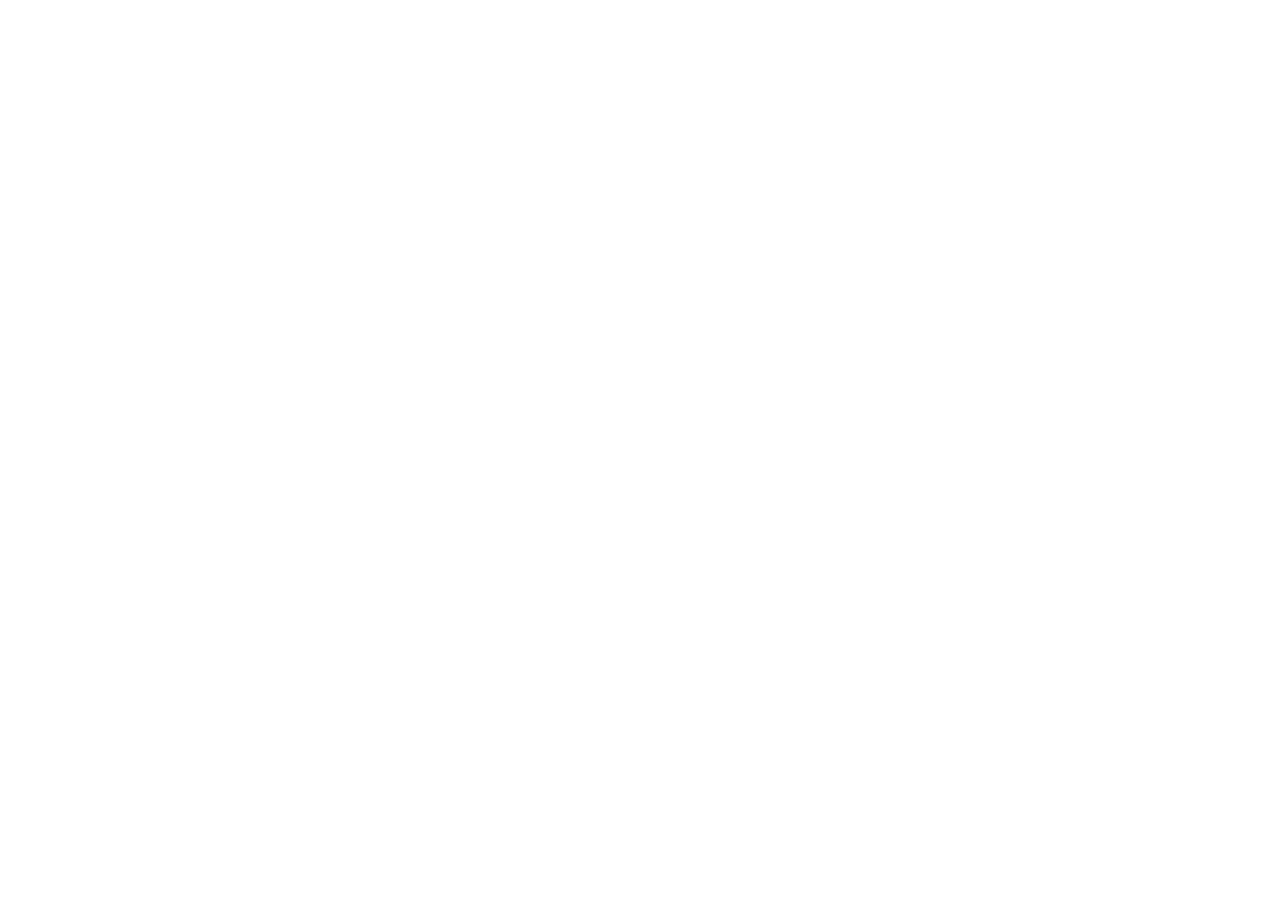
==== Index.html @ dea8016b "Add files via upload" ====
<!DOCTYPE html>
<html lang="en">
<head>
<meta charset="UTF-8">
<meta name="viewport" content="width=device-width, initial-scale=1.0">
<title>YardVibes Multi-Shop Cookshop</title>
<!-- Tailwind CSS CDN -->
<script src="https://cdn.tailwindcss.com"></script>
<!-- React & ReactDOM -->
<script src="https://unpkg.com/react@18/umd/react.production.min.js"></script>
<script src="https://unpkg.com/react-dom@18/umd/react-dom.production.min.js"></script>
<!-- Babel for JSX -->
<script src="https://unpkg.com/@babel/standalone/babel.min.js"></script>
<style>
@import url('https://fonts.googleapis.com/css2?family=Plus+Jakarta+Sans:wght@400;500;600;700;800&display=swap');
body { font-family: 'Plus Jakarta Sans', sans-serif; }
</style>
</head>
<body class="bg-slate-950 text-slate-100 min-h-screen">
<div id="root"></div>

<script type="text/babel">
const { useState, useEffect } = React;

const INITIAL_SHOPS = {
shop1: {
id: 'shop1',
name: "Mama's Yard Cookshop",
tagline: "Authentic Jamaican Flame & Pot",
whatsapp: "8765550192",
address: "Main Street, Montego Bay",
pin: "1234",
crossPromoName: "Auntie's Ital Corner",
crossPromoId: "shop2",
isOpen: true,
autoCloseEnabled: true,
closeHour: 21,
deliveryEnabled: true,
eventMode: false,
eventTitle: "Weekend Fish Fry & Soup Special!",
eventBanner: "Live Red Peas Soup & Fried Snapper available today!",
deliveryFee: 300,
supabaseUrl: "",
supabaseKey: "",
theme: {
primaryBg: "bg-emerald-950",
primaryBorder: "border-emerald-800/60",
accentText: "text-emerald-400",
accentBg: "bg-emerald-600 hover:bg-emerald-500",
badgeBg: "bg-emerald-900/40 text-emerald-200 border-emerald-700/40"
},
menu: [
{ id: 1, name: "Brown Stew Chicken", price: 900, category: "Mains", soldOut: false, desc: "Tender chicken simmered in rich gravy with carrots & butter beans." },
{ id: 2, name: "Curry Goat", price: 1200, category: "Mains", soldOut: false, desc: "Slow-cooked tender goat meat packed with authentic curry spices." },
{ id: 3, name: "Fried Dumpling & Ackee & Saltfish", price: 1000, category: "Breakfast / Staples", soldOut: false, desc: "National dish served with hot golden fried dumplings." },
{ id: 4, name: "Rice & Peas", price: 350, category: "Sides", soldOut: false, desc: "Gungo peas and coconut milk seasoned to perfection." },
{ id: 5, name: "Soup of the Day (Red Peas)", price: 500, category: "Soups", soldOut: false, desc: "Loaded with beef, spinners, yam, and red peas." },
{ id: 6, name: "Ice-Cold Carrot Juice", price: 250, category: "Drinks", soldOut: false, desc: "Blended fresh with condensed milk, spices, and vanilla." }
 ]
},
shop2: {
id: 'shop2',
name: "Auntie's Ital Corner",
tagline: "Pure Natural Livity & Plant-Based Meals",
whatsapp: "8765550999",
address: "Market Square, Montego Bay",
pin: "5678",
crossPromoName: "Mama's Yard Cookshop",
crossPromoId: "shop1",
isOpen: true,
autoCloseEnabled: true,
closeHour: 20,
deliveryEnabled: true,
eventMode: false,
eventTitle: "Ital Stew Special",
eventBanner: "Fresh coconut run-down with breadfruit and callaloo.",
deliveryFee: 250,
supabaseUrl: "",
supabaseKey: "",
theme: {
primaryBg: "bg-amber-950",
primaryBorder: "border-amber-800/60",
accentText: "text-amber-400",
accentBg: "bg-amber-600 hover:bg-amber-500",
badgeBg: "bg-amber-900/40 text-amber-200 border-amber-700/40"
},
menu: [
{ id: 201, name: "Ital Coconut Stew", price: 800, category: "Mains", soldOut: false, desc: "Fresh vegetables simmered in pure coconut cream." },
{ id: 202, name: "Roasted Breadfruit & Callaloo", price: 700, category: "Mains", soldOut: false, desc: "Flame-roasted breadfruit loaded with steamed seasoned callaloo." },
{ id: 203, name: "Natural Soursop Juice", price: 300, category: "Drinks", soldOut: false, desc: "Freshly squeezed natural soursop with touch of cane and lime." }
 ]
}
};

const MASTER_PIN = "9999";

function App() {
const [currentShopId, setCurrentShopId] = useState('shop1');
const [shops, setShops] = useState(() => {
const saved = localStorage.getItem('yardvibes_shops_v8');
return saved ? JSON.parse(saved) : INITIAL_SHOPS;
});
const [cart, setCart] = useState([]);
const [fulfillment, setFulfillment] = useState('pickup');
const [deliveryAddress, setDeliveryAddress] = useState('');
const [paymentMethod, setPaymentMethod] = useState('Cash');
const [bankRef, setBankRef] = useState('');
const [orders, setOrders] = useState(() => {
const saved = localStorage.getItem('yardvibes_orders_v8');
return saved ? JSON.parse(saved) : [];
});
const [suggestions, setSuggestions] = useState(() => {
const saved = localStorage.getItem('yardvibes_suggestions_v8');
return saved ? JSON.parse(saved) : [
{ id: 1, text: "Oxtail with Broad Beans", votes: 14 },
{ id: 2, text: "Curry Mutton Weekend Special", votes: 9 }
 ];
});
const [newSuggestion, setNewSuggestion] = useState('');

const [activeTab, setActiveTab] = useState('menu');
const [isAdminOpen, setIsAdminOpen] = useState(false);
const [adminRole, setAdminRole] = useState(null);
const [enteredPin, setEnteredPin] = useState('');
const [authError, setAuthError] = useState('');

const [customizingItem, setCustomizingItem] = useState(null);
const [spiceLevel, setSpiceLevel] = useState('Normal Pepper');
const [gravyOption, setGravyOption] = useState('Normal Gravy');
const [itemNote, setItemNote] = useState('');
const [editingDish, setEditingDish] = useState(null);

const activeShop = shops[currentShopId] || shops['shop1'];
const t = activeShop.theme;

useEffect(() => {
localStorage.setItem('yardvibes_shops_v8', JSON.stringify(shops));
}, [shops]);

useEffect(() => {
localStorage.setItem('yardvibes_orders_v8', JSON.stringify(orders));
}, [orders]);

useEffect(() => {
localStorage.setItem('yardvibes_suggestions_v8', JSON.stringify(suggestions));
}, [suggestions]);

useEffect(() => {
const checkAutoClose = () => {
const now = new Date();
const currentHour = now.getHours();
setShops(prev => {
const updated = { ...prev };
Object.keys(updated).forEach(id => {
if (updated[id].autoCloseEnabled && currentHour >= updated[id].closeHour) {
updated[id].isOpen = false;
}
});
return updated;
});
};
checkAutoClose();
const interval = setInterval(checkAutoClose, 60000);
return () => clearInterval(interval);
}, []);

const playChime = () => {
try {
const ctx = new (window.AudioContext || window.webkitAudioContext)();
const osc = ctx.createOscillator();
const gain = ctx.createGain();
osc.type = 'sine';
osc.frequency.setValueAtTime(587.33, ctx.currentTime);
osc.frequency.exponentialRampToValueAtTime(880, ctx.currentTime + 0.2);
gain.gain.setValueAtTime(0.3, ctx.currentTime);
gain.gain.exponentialRampToValueAtTime(0.01, ctx.currentTime + 0.5);
osc.connect(gain);
gain.connect(ctx.destination);
osc.start();
osc.stop(ctx.currentTime + 0.5);
} catch(e) { console.log("Audio not supported"); }
};

const addToCartConfirmed = () => {
if (!customizingItem) return;
const cartItem = {
...customizingItem,
cartId: Date.now(),
spice: spiceLevel,
gravy: gravyOption,
note: itemNote
};
setCart([...cart, cartItem]);
setCustomizingItem(null);
setSpiceLevel('Normal Pepper');
setGravyOption('Normal Gravy');
setItemNote('');
};

const removeFromCart = (cartId) => {
setCart(cart.filter(item => item.cartId !== cartId));
};

const cartTotal = cart.reduce((sum, item) => sum + item.price, 0);
const finalTotal = cartTotal + (fulfillment === 'delivery' && activeShop.deliveryEnabled ? activeShop.deliveryFee : 0);

const handleCheckoutWhatsApp = () => {
if (cart.length === 0) return;
const orderNum = Math.floor(1000 + Math.random() * 9000);
let text = *NEW ORDER #${orderNum}* 🛒\nShop:${activeShop.name}\n*Fulfillment:* ${fulfillment.toUpperCase()}\n; if(fulfillment === 'delivery') text +=Delivery Address:${deliveryAddress}\n;
text += *Payment:* ${paymentMethod} ${paymentMethod === 'Bank Transfer' ?(Ref: ${bankRef}) : ''}\n\nItems:\n`;

cart.forEach((item, idx) => {
text += ``${idx + 1}. {item.price}\n └ Spice: {item.gravy}\n; if(item.note) text += └ Note: latex
{item.note}\n`; }); text += `\n*Total: 

{finalTotal}*`;

const newOrderObj = {
id: orderNum,
shopId: currentShopId,
items: cart,
fulfillment,
deliveryAddress,
paymentMethod,
bankRef,
total: finalTotal,
time: new Date().toLocaleTimeString([], {hour: '2-digit', minute:'2-digit'}),
status: 'Pending'
};
setOrders([newOrderObj, ...orders]);
playChime();

window.open(https://wa.me/${activeShop.whatsapp}?text=${encodeURIComponent(text)}, '_blank');
setCart([]);
};

const handleCheckoutDM = () => {
let text = NEW ORDER from ${activeShop.name}\nFulfillment: ${fulfillment.toUpperCase()}\n;
if(fulfillment === 'delivery') text += Delivery Address: ${deliveryAddress}\n; cart.forEach((item, idx) =&gt; { text += ``${idx + 1}. ${item.name} (${item.price}) - ${item.spice}, ${item.gravy}\n;
});
text += Total: ${finalTotal}`;
navigator.clipboard.writeText(text);
alert("Order copied to clipboard! Paste it into Instagram or Facebook Messenger DM.");
setCart([]);
};

const handleLogin = (e) => {
e.preventDefault();
setAuthError('');
if (enteredPin === MASTER_PIN) {
setAdminRole('master');
setIsAdminOpen(true);
} else if (enteredPin === activeShop.pin) {
setAdminRole('cousin');
setIsAdminOpen(true);
} else {
setAuthError('Incorrect PIN code.');
}
};

return (
<div className="max-w-md mx-auto min-h-screen bg-slate-900 shadow-2xl flex flex-col border-x border-slate-800">

<header className={``${t.primaryBg} border-b latex
{t.primaryBorder} p-4 sticky top-0 z-30 backdrop-blur transition-colors duration-300`}&gt; &lt;div className="flex justify-between items-center mb-2"&gt; &lt;div&gt; &lt;h1 className={`text-xl font-extrabold 

{t.accentText} tracking-tight}&gt;{activeShop.name}&lt;/h1&gt; &lt;p className="text-xs text-slate-400"&gt;{activeShop.tagline} • {activeShop.address}&lt;/p&gt; &lt;/div&gt; &lt;button onClick={() =&gt; setIsAdminOpen(true)} className={text-xs bg-slate-800 hover:bg-slate-700 px-3 py-1.5 rounded-lg border border-slate-700 font-medium ${t.accentText}}>
Admin PIN
</button>
</div>

<div className={flex items-center justify-between border rounded-lg px-3 py-1.5 text-xs${t.badgeBg}}&gt; &lt;span&gt;Visit Sister Shop: &lt;strong className="text-white"&gt;{activeShop.crossPromoName}&lt;/strong&gt;&lt;/span&gt; &lt;button onClick={() =&gt; setCurrentShopId(activeShop.crossPromoId)} className={text-white font-bold px-2.5 py-1 rounded shadow transition ${t.accentBg}}>
Switch Shop ↗
</button>
</div>

{activeShop.eventMode && (
<div className="mt-2 bg-amber-500/20 border border-amber-500/50 rounded-lg p-2 text-xs text-amber-200 text-center font-semibold animate-pulse">
🔥 {activeShop.eventTitle}: {activeShop.eventBanner}
</div>
)}
</header>

<main className="flex-1 p-4 pb-24 overflow-y-auto">

{!activeShop.isOpen && (
<div className="bg-red-500/20 border border-red-500/50 p-3 rounded-xl mb-4 text-center">
<p className="text-red-400 font-bold text-sm">Shop is currently CLOSED</p>
<p className="text-xs text-slate-300">Orders are paused until opening hours.</p>
</div>
)}

<div className="grid grid-cols-3 gap-2 mb-4 bg-slate-900 p-1 rounded-xl border border-slate-800">
<button onClick={() => setActiveTab('menu')} className={py-2 rounded-lg text-xs font-bold transition${activeTab === 'menu' ? ${t.accentBg} text-white shadow: 'text-slate-400 hover:text-white'}}>
Menu
</button>
<button onClick={() => setActiveTab('cart')} className={py-2 rounded-lg text-xs font-bold relative transition${activeTab === 'cart' ? ${t.accentBg} text-white shadow: 'text-slate-400 hover:text-white'}}>
Cart {cart.length > 0 && <span className="absolute -top-1 -right-1 bg-amber-500 text-slate-950 rounded-full px-1.5 py-0.2 text-[10px] font-extrabold">{cart.length}</span>}
</button>
<button onClick={() => setActiveTab('suggestions')} className={py-2 rounded-lg text-xs font-bold transition${activeTab === 'suggestions' ? ${t.accentBg} text-white shadow: 'text-slate-400 hover:text-white'}}>
Wishlist 💡
</button>
</div>

{activeTab === 'menu' && (
<div className="space-y-4">
{activeShop.menu.map(item => (
<div key={item.id} className={bg-slate-900 border${item.soldOut ? 'border-red-900/40 opacity-60' : 'border-slate-800'} rounded-2xl p-4 flex flex-col justify-between}&gt; &lt;div&gt; &lt;div className="flex justify-between items-start mb-1"&gt; &lt;h3 className="font-bold text-slate-100"&gt;{item.name}&lt;/h3&gt; &lt;span className={latex
{t.accentText} font-extrabold`}&gt;

{item.price}</span>
</div>
<p className="text-xs text-slate-400 mb-3">{item.desc}</p>
</div>
<div className="flex justify-between items-center mt-2">
<span className="text-[10px] uppercase font-bold tracking-wider px-2 py-0.5 rounded bg-slate-800 text-slate-300">{item.category}</span>
{item.soldOut ? (
<span className="text-xs font-bold text-red-400 bg-red-950/50 px-3 py-1 rounded-lg">Sold Out</span>
) : (
<button
disabled={!activeShop.isOpen}
onClick={() => setCustomizingItem(item)}
className={${t.accentBg} disabled:bg-slate-800 disabled:text-slate-600 text-white text-xs font-bold px-4 py-2 rounded-xl shadow transition`}>
+ Customize & Add
</button>
)}
</div>
</div>
))}
</div>
)}

{activeTab === 'cart' && (
<div className="space-y-4">
<h2 className="text-lg font-bold">Your Plate & Order</h2>
{cart.length === 0 ? (
<div className="text-center py-12 text-slate-500 text-sm">Your cart is empty. Pick something tasty from the menu!</div>
) : (
<>
<div className="space-y-3">
{cart.map(item => (
<div key={item.cartId} className="bg-slate-900 border border-slate-800 rounded-xl p-3 flex justify-between items-center">
<div>
<h4 className="font-bold text-sm">{item.name}</h4>
<p className={text-[11px]${t.accentText}}&gt;🌶️ {item.spice} | 🥣 {item.gravy}&lt;/p&gt; {item.note && &lt;p className="text-[10px] text-slate-400 italic"&gt;Note: {item.note}&lt;/p&gt;} &lt;span className="text-xs font-bold text-slate-300"&gt;${item.price}</span>
</div>
<button onClick={() => removeFromCart(item.cartId)} className="text-red-400 text-xs font-bold p-2 hover:bg-red-950/30 rounded-lg">Remove</button>
</div>
))}
</div>

<div className="bg-slate-900 border border-slate-800 rounded-xl p-3 space-y-3">
<label className="text-xs font-bold text-slate-300 uppercase tracking-wider">Fulfillment Method</label>
<div className="grid grid-cols-2 gap-2">
<button onClick={() => setFulfillment('pickup')} className={py-2 rounded-lg text-xs font-bold${fulfillment === 'pickup' ? ${t.accentBg} text-white: 'bg-slate-800 text-slate-400'}}>
Pickup
</button>
{activeShop.deliveryEnabled ? (
<button onClick={() => setFulfillment('delivery')} className={py-2 rounded-lg text-xs font-bold${fulfillment === 'delivery' ? ${t.accentBg} text-white: 'bg-slate-800 text-slate-400'}}>
Delivery (+`${activeShop.deliveryFee})
</button>
) : (
<button disabled className="py-2 rounded-lg text-xs font-bold bg-slate-900 text-slate-600 border border-slate-800 cursor-not-allowed">
Delivery (Paused)
</button>
)}
</div>
{fulfillment === 'delivery' && activeShop.deliveryEnabled && (
<input
type="text"
placeholder="Enter exact delivery address & landmark..."
value={deliveryAddress}
onChange={(e) => setDeliveryAddress(e.target.value)}
className="w-full bg-slate-950 border border-slate-800 rounded-lg p-2 text-xs text-white"
/>
)}
</div>

<div className="bg-slate-900 border border-slate-800 rounded-xl p-3 space-y-3">
<label className="text-xs font-bold text-slate-300 uppercase tracking-wider">Payment Method</label>
<div className="grid grid-cols-3 gap-2">
{['Cash', 'Lynk', 'Bank Transfer'].map(m => (
<button key={m} onClick={() => setPaymentMethod(m)} className={py-2 rounded-lg text-xs font-bold ${paymentMethod === m ? ``${t.accentBg} text-white: 'bg-slate-800 text-slate-400'}}>
{m}
</button>
))}
</div>
{paymentMethod === 'Bank Transfer' && (
<input
type="text"
placeholder="Enter Bank Transfer Reference Code..."
value={bankRef}
onChange={(e) => setBankRef(e.target.value)}
className="w-full bg-slate-950 border border-slate-800 rounded-lg p-2 text-xs text-white"
/>
)}
</div>

<div className="bg-slate-900 border border-slate-800 rounded-xl p-4 space-y-2">
<div className="flex justify-between text-xs text-slate-400">
<span>Subtotal</span>
<span>latex
{cartTotal}&lt;/span&gt; &lt;/div&gt; {fulfillment === 'delivery' && activeShop.deliveryEnabled && ( &lt;div className="flex justify-between text-xs text-slate-400"&gt; &lt;span&gt;Delivery Fee&lt;/span&gt; &lt;span&gt;

{activeShop.deliveryFee}</span>
</div>
)}
<div className="flex justify-between text-base font-extrabold text-white pt-2 border-t border-slate-800">
<span>Total</span>
<span className={t.accentText}>$`{finalTotal}</span>
</div>

<button
disabled={!activeShop.isOpen || (fulfillment === 'delivery' && !deliveryAddress.trim())}
onClick={handleCheckoutWhatsApp}
className={w-full mt-3${t.accentBg} disabled:bg-slate-800 disabled:text-slate-600 text-white font-extrabold py-3 rounded-xl shadow-lg transition text-sm`}>
Send Order via WhatsApp 💬
</button>
<button
onClick={handleCheckoutDM}
className="w-full bg-slate-800 hover:bg-slate-700 text-slate-200 font-bold py-2.5 rounded-xl text-xs transition">
Copy Order for IG/FB DM 📋
</button>
</div>
</>
)}
</div>
)}

{activeTab === 'suggestions' && (
<div className="space-y-4">
<h2 className="text-lg font-bold">Customer Suggestion Box 💡</h2>
<p className="text-xs text-slate-400">Vote on future menu items or write in your favorite cravings!</p>

<div className="space-y-2">
{suggestions.map(s => (
<div key={s.id} className="bg-slate-900 border border-slate-800 p-3 rounded-xl flex justify-between items-center">
<span className="text-sm font-medium">{s.text}</span>
<button
onClick={() => {
const updated = suggestions.map(item => item.id === s.id ? {...item, votes: item.votes + 1} : item);
setSuggestions(updated);
}}
className="bg-slate-950 text-slate-300 border border-slate-800 text-xs px-3 py-1.5 rounded-lg font-bold">
👍 {s.votes}
</button>
</div>
))}
</div>

<div className="bg-slate-900 border border-slate-800 p-3 rounded-xl space-y-2">
<label className="text-xs font-bold text-slate-300">Suggest a New Dish</label>
<div className="flex gap-2">
<input
type="text"
placeholder="e.g., Stew Peas with Pigtail..."
value={newSuggestion}
onChange={(e) => setNewSuggestion(e.target.value)}
className="flex-1 bg-slate-950 border border-slate-800 rounded-lg p-2 text-xs text-white"
/>
<button
onClick={() => {
if(!newSuggestion.trim()) return;
setSuggestions([...suggestions, { id: Date.now(), text: newSuggestion, votes: 1 }]);
setNewSuggestion('');
}}
className={${t.accentBg} text-white px-4 py-2 rounded-lg text-xs font-bold`}>
Submit
</button>
</div>
</div>
</div>
)}
</main>

{customizingItem && (
<div className="fixed inset-0 bg-black/80 backdrop-blur-sm z-50 flex items-center justify-center p-4">
<div className="bg-slate-900 border border-slate-800 w-full max-w-sm rounded-2xl p-5 space-y-4">
<div className="flex justify-between items-start">
<h3 className="font-extrabold text-base">{customizingItem.name}</h3>
<button onClick={() => setCustomizingItem(null)} className="text-slate-400 font-bold">✕</button>
</div>

<div className="space-y-1.5">
<label className="text-xs font-bold text-slate-300">Spice Level (Pepper)</label>
<div className="grid grid-cols-3 gap-1.5">
{['No Pepper', 'Normal Pepper', 'Extra Spicy'].map(s => (
<button key={s} onClick={() => setSpiceLevel(s)} className={py-2 text-[11px] font-bold rounded-lg border${spiceLevel === s ? ${t.accentBg} border-transparent text-white: 'bg-slate-950 border-slate-800 text-slate-400'}}>
{s}
</button>
))}
</div>
</div>

<div className="space-y-1.5">
<label className="text-xs font-bold text-slate-300">Gravy Option</label>
<div className="grid grid-cols-3 gap-1.5">
{['No Gravy', 'Normal Gravy', 'Extra Gravy'].map(g => (
<button key={g} onClick={() => setGravyOption(g)} className={py-2 text-[11px] font-bold rounded-lg border${gravyOption === g ? ${t.accentBg} border-transparent text-white: 'bg-slate-950 border-slate-800 text-slate-400'}}>
{g}
</button>
))}
</div>
</div>

<div className="space-y-1.5">
<label className="text-xs font-bold text-slate-300">Special Instructions / Request</label>
<input
type="text"
placeholder="e.g., Well done, pack gravy separate..."
value={itemNote}
onChange={(e) => setItemNote(e.target.value)}
className="w-full bg-slate-950 border border-slate-800 rounded-lg p-2 text-xs text-white"
/>
</div>

<button onClick={addToCartConfirmed} className={w-full${t.accentBg} text-white font-bold py-3 rounded-xl shadow}&gt; Add to Plate (${customizingItem.price})
</button>
</div>
</div>
)}

{editingDish && (
<div className="fixed inset-0 bg-black/80 backdrop-blur-sm z-50 flex items-center justify-center p-4">
<div className="bg-slate-900 border border-slate-800 w-full max-w-sm rounded-2xl p-5 space-y-4">
<div className="flex justify-between items-start">
<h3 className="font-extrabold text-base">Edit Dish</h3>
<button onClick={() => setEditingDish(null)} className="text-slate-400 font-bold">✕</button>
</div>
<div className="space-y-2">
<label className="text-xs font-bold text-slate-300">Dish Name</label>
<input
type="text"
value={editingDish.name}
onChange={(e) => setEditingDish({...editingDish, name: e.target.value})}
className="w-full bg-slate-950 border border-slate-800 rounded-lg p-2 text-xs text-white"
/>
</div>
<div className="space-y-2">
<label className="text-xs font-bold text-slate-300">Price ($)&lt;/label&gt; &lt;input type="number" value={editingDish.price} onChange={(e) =&gt; setEditingDish({...editingDish, price: Number(e.target.value)})} className="w-full bg-slate-950 border border-slate-800 rounded-lg p-2 text-xs text-white" /&gt; &lt;/div&gt; &lt;button onClick={() =&gt; { const updatedMenu = activeShop.menu.map(m =&gt; m.id === editingDish.id ? editingDish : m); setShops({...shops, [currentShopId]: {...activeShop, menu: updatedMenu}}); setEditingDish(null); }} className={w-full ${t.accentBg} text-white font-bold py-2.5 rounded-xl text-xs}>
Save Changes
</button>
</div>
</div>
)}

{isAdminOpen && (
<div className="fixed inset-0 bg-black/80 backdrop-blur-sm z-50 flex items-center justify-center p-4 overflow-y-auto">
<div className="bg-slate-900 border border-slate-800 w-full max-w-md rounded-2xl p-5 space-y-4 my-auto">

{!adminRole ? (
<form onSubmit={handleLogin} className="space-y-4">
<div className="flex justify-between items-center">
<h3 className="font-extrabold text-base">Enter Admin or Master PIN</h3>
<button type="button" onClick={() => setIsAdminOpen(false)} className="text-slate-400 font-bold">✕</button>
</div>
<p className="text-xs text-slate-400">Cousin PIN accesses active shop shift controls & menu. Master PIN (9999) accesses absolute developer controls.</p>
<input
type="password"
maxLength="4"
placeholder="Enter 4-digit PIN"
value={enteredPin}
onChange={(e) => setEnteredPin(e.target.value)}
className="w-full bg-slate-950 border border-slate-800 rounded-lg p-3 text-center text-lg tracking-widest text-white"
/>
{authError && <p className="text-xs text-red-400 text-center font-bold">{authError}</p>}
<button type="submit" className="w-full bg-emerald-600 text-white font-bold py-3 rounded-xl">Unlock Dashboard</button>
</form>
) : (
<div className="space-y-4">
<div className="flex justify-between items-center border-b border-slate-800 pb-3">
<div>
<h3 className="font-extrabold text-sm">{adminRole === 'master' ? '👑 Master Developer Dashboard' : 🔒${activeShop.name} Admin`}</h3>
<p className="text-[10px] text-slate-400">{adminRole === 'master' ? 'Full access to Supabase & all shops' : 'Manage daily menu & incoming orders'}</p>
</div>
<button onClick={() => { setAdminRole(null); setIsAdminOpen(false); setEnteredPin(''); }} className="text-slate-400 font-bold text-xs bg-slate-800 px-2.5 py-1 rounded-lg">Logout</button>
</div>

{adminRole === 'master' && (
<div className="bg-slate-950 border border-slate-800 p-3 rounded-xl space-y-3">
<h4 className="text-xs font-extrabold text-amber-400 uppercase">Supabase Cloud Database Connection</h4>

<div className="space-y-1">
<label className="text-[11px] text-slate-300">Select Shop to Manage</label>
<select
value={currentShopId}
onChange={(e) => setCurrentShopId(e.target.value)}
className="w-full bg-slate-900 border border-slate-800 rounded-lg p-2 text-xs text-white">
<option value="shop1">Mama's Yard Cookshop</option>
<option value="shop2">Auntie's Ital Corner</option>
</select>
</div>

<div className="space-y-1">
<label className="text-[11px] text-slate-300">SUPABASE PROJECT URL</label>
<input
type="text"
placeholder="https://xxxxxx.supabase.co"
value={activeShop.supabaseUrl}
onChange={(e) => {
const val = e.target.value;
setShops({...shops, [currentShopId]: {...activeShop, supabaseUrl: val}});
}}
className="w-full bg-slate-900 border border-slate-800 rounded-lg p-2 text-xs text-white font-mono"
/>
</div>

<div className="space-y-1">
<label className="text-[11px] text-slate-300">SUPABASE ANON KEY</label>
<input
type="password"
placeholder="eyJhGciOi..."
value={activeShop.supabaseKey}
onChange={(e) => {
const val = e.target.value;
setShops({...shops, [currentShopId]: {...activeShop, supabaseKey: val}});
}}
className="w-full bg-slate-900 border border-slate-800 rounded-lg p-2 text-xs text-white font-mono"
/>
</div>

<div className="space-y-1 border-t border-slate-800 pt-2">
<label className="text-[11px] text-slate-300">Shop WhatsApp Number</label>
<input
type="text"
value={activeShop.whatsapp}
onChange={(e) => {
const val = e.target.value;
setShops({...shops, [currentShopId]: {...activeShop, whatsapp: val}});
}}
className="w-full bg-slate-900 border border-slate-800 rounded-lg p-2 text-xs text-white"
/>
</div>
</div>
)}

<div className="space-y-2">
<h4 className="text-xs font-bold text-slate-300 uppercase tracking-wider">Incoming Orders Queue ({orders.filter(o => o.shopId === currentShopId).length})</h4>
<div className="max-h-40 overflow-y-auto space-y-2">
{orders.filter(o => o.shopId === currentShopId).length === 0 ? (
<p className="text-xs text-slate-500 text-center py-4">No active orders yet.</p>
) : (
orders.filter(o => o.shopId === currentShopId).map(order => (
<div key={order.id} className="bg-slate-950 border border-slate-800 p-2.5 rounded-lg text-xs space-y-1">
<div className="flex justify-between font-bold text-emerald-400">
<span>Order #{order.id} ({order.fulfillment})</span>
<span>$`{order.total}</span>
</div>
<p className="text-slate-300">{order.items.map(i => i.name).join(', ')}</p>
{order.deliveryAddress && <p className="text-[10px] text-slate-400">Address: {order.deliveryAddress}</p>}
<button
onClick={() => setOrders(orders.filter(o => o.id !== order.id))}
className="text-[10px] bg-red-950/50 text-red-400 border border-red-900/40 px-2 py-0.5 rounded font-bold">
Clear / Complete Order
</button>
</div>
))
)}
</div>
</div>

<div className="space-y-2 border-t border-slate-800 pt-3">
<h4 className="text-xs font-bold text-slate-300 uppercase tracking-wider">Shift Controls</h4>

<div className="flex justify-between items-center bg-slate-950 p-2.5 rounded-lg border border-slate-800">
<span className="text-xs font-medium">Shop Open Status</span>
<button
onClick={() => setShops({...shops, [currentShopId]: {...activeShop, isOpen: !activeShop.isOpen}})}
className={px-3 py-1 rounded-lg text-xs font-bold${activeShop.isOpen ? 'bg-emerald-600 text-white' : 'bg-red-600 text-white'}`}>
{activeShop.isOpen ? 'OPEN' : 'CLOSED'}
</button>
</div>

<div className="flex justify-between items-center bg-slate-950 p-2.5 rounded-lg border border-slate-800">
<span className="text-xs font-medium">Delivery Option</span>
<button
onClick={() => setShops({...shops, [currentShopId]: {...activeShop, deliveryEnabled: !activeShop.deliveryEnabled}})}
className={px-3 py-1 rounded-lg text-xs font-bold ${activeShop.deliveryEnabled ? 'bg-emerald-600 text-white' : 'bg-slate-800 text-slate-400'}`}>
{activeShop.deliveryEnabled ? 'ENABLED' : 'DISABLED'}
</button>
</div>

<div className="flex justify-between items-center bg-slate-950 p-2.5 rounded-lg border border-slate-800">
<span className="text-xs font-medium">Event Mode Banner</span>
<button
onClick={() => setShops({...shops, [currentShopId]: {...activeShop, eventMode: !activeShop.eventMode}})}
className={px-3 py-1 rounded-lg text-xs font-bold${activeShop.eventMode ? 'bg-amber-600 text-white' : 'bg-slate-800 text-slate-400'}`}>
{activeShop.eventMode ? 'ACTIVE' : 'OFF'}
</button>
</div>
</div>

<div className="space-y-2 border-t border-slate-800 pt-3">
<h4 className="text-xs font-bold text-slate-300 uppercase tracking-wider">Menu Management & Editing</h4>

<div className="space-y-1.5 max-h-32 overflow-y-auto">
{activeShop.menu.map(item => (
<div key={item.id} className="flex justify-between items-center bg-slate-950 p-2 rounded-lg border border-slate-800 text-xs">
<span className="font-medium truncate max-w-[130px]">{item.name}</span>
<div className="flex items-center gap-1.5">
<button
onClick={() => setEditingDish(item)}
className="px-2 py-1 rounded font-bold text-[10px] bg-slate-800 text-slate-200 hover:bg-slate-700">
Edit
</button>
<button
onClick={() => {
const updatedMenu = activeShop.menu.map(m => m.id === item.id ? {...m, soldOut: !m.soldOut} : m);
setShops({...shops, [currentShopId]: {...activeShop, menu: updatedMenu}});
}}
className={px-2 py-1 rounded font-bold text-[10px] ${item.soldOut ? 'bg-red-950 text-red-400 border border-red-900' : 'bg-emerald-950 text-emerald-400 border border-emerald-900'}`}>
{item.soldOut ? 'Sold Out' : 'In Stock'}
</button>
<button
onClick={() => {
const updatedMenu = activeShop.menu.filter(m => m.id !== item.id);
setShops({...shops, [currentShopId]: {...activeShop, menu: updatedMenu}});
}}
className="text-red-400 font-bold px-1">✕</button>
</div>
</div>
))}
</div>

<div className="bg-slate-950 p-3 rounded-lg border border-slate-800 space-y-2">
<span className="text-[11px] font-bold text-slate-300">Add New Menu Dish</span>
<input id="newDishName" type="text" placeholder="Dish Name..." className="w-full bg-slate-900 border border-slate-800 rounded p-1.5 text-xs text-white" />
<input id="newDishPrice" type="number" placeholder="Price ($)..." className="w-full bg-slate-900 border border-slate-800 rounded p-1.5 text-xs text-white" /&gt; &lt;button onClick={() =&gt; { const name = document.getElementById('newDishName').value; const price = Number(document.getElementById('newDishPrice').value); if(!name || !price) return; const newItem = { id: Date.now(), name, price, category: "Mains", soldOut: false, desc: "Freshly prepared daily." }; setShops({...shops, [currentShopId]: {...activeShop, menu: [...activeShop.menu, newItem]}}); document.getElementById('newDishName').value = ''; document.getElementById('newDishPrice').value = ''; }} className={w-full ${t.accentBg} text-white font-bold py-1.5 rounded text-xs`}>
+ Add Dish to Menu
</button>
</div>
</div>

</div>
)}
</div>
</div>
)}

</div>
);
}

const root = ReactDOM.createRoot(document.getElementById('root'));
root.render(<App />);
</script>
</body>
</html>
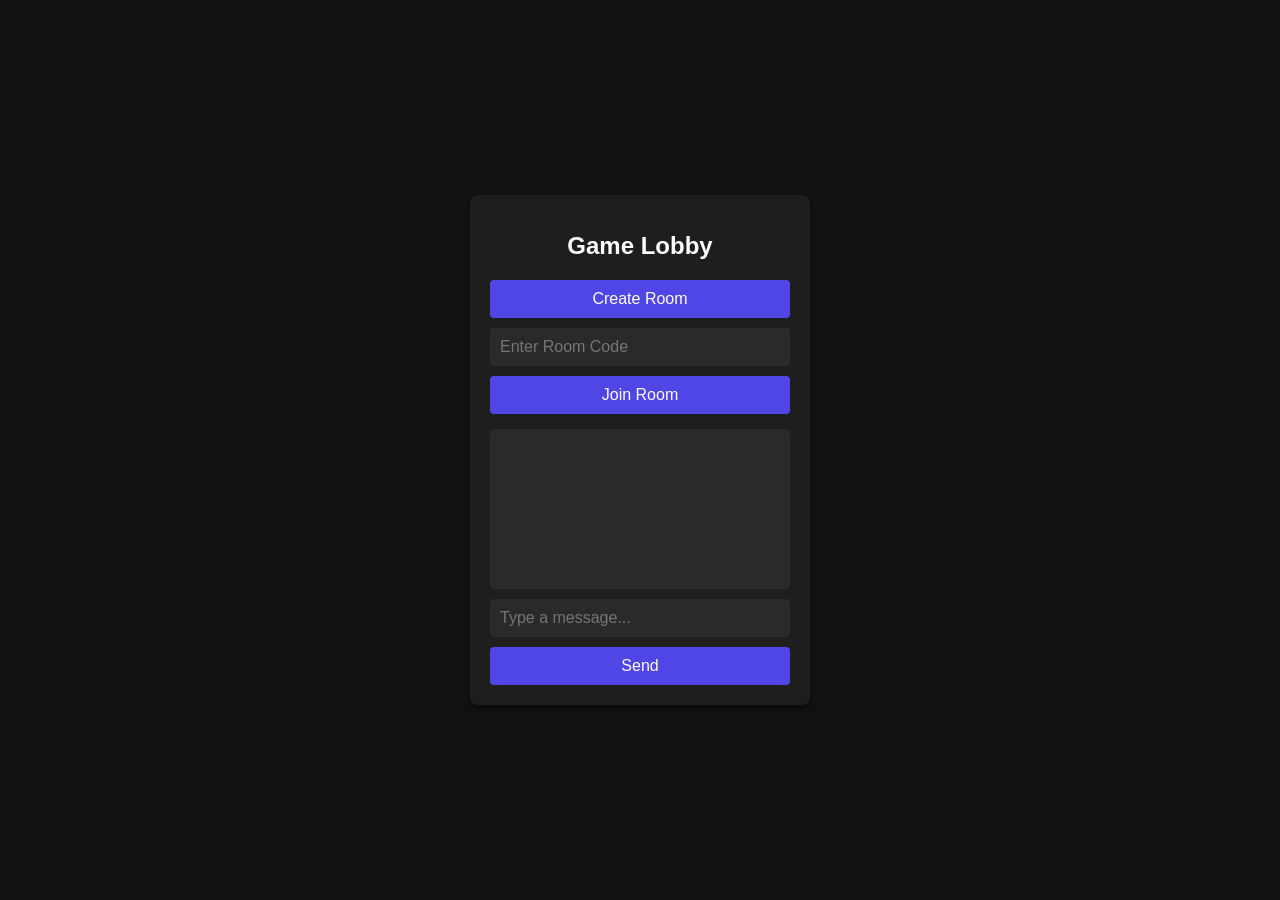
==== commit 11d18bfb: "Update Index.html" ====
--- a/Index.html
+++ b/Index.html
@@ -1,749 +1,25 @@
 <!DOCTYPE html>
 <html lang="en">
 <head>
-<meta charset="UTF-8">
-<meta name="viewport" content="width=device-width, initial-scale=1.0">
-<title>YardVibes Multi-Shop Cookshop</title>
-<!-- Tailwind CSS CDN -->
-<script src="https://cdn.tailwindcss.com"></script>
-<!-- React & ReactDOM -->
-<script src="https://unpkg.com/react@18/umd/react.production.min.js"></script>
-<script src="https://unpkg.com/react-dom@18/umd/react-dom.production.min.js"></script>
-<!-- Babel for JSX -->
-<script src="https://unpkg.com/@babel/standalone/babel.min.js"></script>
-<style>
-@import url('https://fonts.googleapis.com/css2?family=Plus+Jakarta+Sans:wght@400;500;600;700;800&display=swap');
-body { font-family: 'Plus Jakarta Sans', sans-serif; }
-</style>
+    <meta charset="UTF-8">
+    <meta name="viewport" content="width=device-width, initial-scale=1.0">
+    <title>Game Lobby</title>
+    <link rel="stylesheet" href="style.css">
 </head>
-<body class="bg-slate-950 text-slate-100 min-h-screen">
-<div id="root"></div>
-
-<script type="text/babel">
-const { useState, useEffect } = React;
-
-const INITIAL_SHOPS = {
-shop1: {
-id: 'shop1',
-name: "Mama's Yard Cookshop",
-tagline: "Authentic Jamaican Flame & Pot",
-whatsapp: "8765550192",
-address: "Main Street, Montego Bay",
-pin: "1234",
-crossPromoName: "Auntie's Ital Corner",
-crossPromoId: "shop2",
-isOpen: true,
-autoCloseEnabled: true,
-closeHour: 21,
-deliveryEnabled: true,
-eventMode: false,
-eventTitle: "Weekend Fish Fry & Soup Special!",
-eventBanner: "Live Red Peas Soup & Fried Snapper available today!",
-deliveryFee: 300,
-supabaseUrl: "",
-supabaseKey: "",
-theme: {
-primaryBg: "bg-emerald-950",
-primaryBorder: "border-emerald-800/60",
-accentText: "text-emerald-400",
-accentBg: "bg-emerald-600 hover:bg-emerald-500",
-badgeBg: "bg-emerald-900/40 text-emerald-200 border-emerald-700/40"
-},
-menu: [
-{ id: 1, name: "Brown Stew Chicken", price: 900, category: "Mains", soldOut: false, desc: "Tender chicken simmered in rich gravy with carrots & butter beans." },
-{ id: 2, name: "Curry Goat", price: 1200, category: "Mains", soldOut: false, desc: "Slow-cooked tender goat meat packed with authentic curry spices." },
-{ id: 3, name: "Fried Dumpling & Ackee & Saltfish", price: 1000, category: "Breakfast / Staples", soldOut: false, desc: "National dish served with hot golden fried dumplings." },
-{ id: 4, name: "Rice & Peas", price: 350, category: "Sides", soldOut: false, desc: "Gungo peas and coconut milk seasoned to perfection." },
-{ id: 5, name: "Soup of the Day (Red Peas)", price: 500, category: "Soups", soldOut: false, desc: "Loaded with beef, spinners, yam, and red peas." },
-{ id: 6, name: "Ice-Cold Carrot Juice", price: 250, category: "Drinks", soldOut: false, desc: "Blended fresh with condensed milk, spices, and vanilla." }
- ]
-},
-shop2: {
-id: 'shop2',
-name: "Auntie's Ital Corner",
-tagline: "Pure Natural Livity & Plant-Based Meals",
-whatsapp: "8765550999",
-address: "Market Square, Montego Bay",
-pin: "5678",
-crossPromoName: "Mama's Yard Cookshop",
-crossPromoId: "shop1",
-isOpen: true,
-autoCloseEnabled: true,
-closeHour: 20,
-deliveryEnabled: true,
-eventMode: false,
-eventTitle: "Ital Stew Special",
-eventBanner: "Fresh coconut run-down with breadfruit and callaloo.",
-deliveryFee: 250,
-supabaseUrl: "",
-supabaseKey: "",
-theme: {
-primaryBg: "bg-amber-950",
-primaryBorder: "border-amber-800/60",
-accentText: "text-amber-400",
-accentBg: "bg-amber-600 hover:bg-amber-500",
-badgeBg: "bg-amber-900/40 text-amber-200 border-amber-700/40"
-},
-menu: [
-{ id: 201, name: "Ital Coconut Stew", price: 800, category: "Mains", soldOut: false, desc: "Fresh vegetables simmered in pure coconut cream." },
-{ id: 202, name: "Roasted Breadfruit & Callaloo", price: 700, category: "Mains", soldOut: false, desc: "Flame-roasted breadfruit loaded with steamed seasoned callaloo." },
-{ id: 203, name: "Natural Soursop Juice", price: 300, category: "Drinks", soldOut: false, desc: "Freshly squeezed natural soursop with touch of cane and lime." }
- ]
-}
-};
-
-const MASTER_PIN = "9999";
-
-function App() {
-const [currentShopId, setCurrentShopId] = useState('shop1');
-const [shops, setShops] = useState(() => {
-const saved = localStorage.getItem('yardvibes_shops_v8');
-return saved ? JSON.parse(saved) : INITIAL_SHOPS;
-});
-const [cart, setCart] = useState([]);
-const [fulfillment, setFulfillment] = useState('pickup');
-const [deliveryAddress, setDeliveryAddress] = useState('');
-const [paymentMethod, setPaymentMethod] = useState('Cash');
-const [bankRef, setBankRef] = useState('');
-const [orders, setOrders] = useState(() => {
-const saved = localStorage.getItem('yardvibes_orders_v8');
-return saved ? JSON.parse(saved) : [];
-});
-const [suggestions, setSuggestions] = useState(() => {
-const saved = localStorage.getItem('yardvibes_suggestions_v8');
-return saved ? JSON.parse(saved) : [
-{ id: 1, text: "Oxtail with Broad Beans", votes: 14 },
-{ id: 2, text: "Curry Mutton Weekend Special", votes: 9 }
- ];
-});
-const [newSuggestion, setNewSuggestion] = useState('');
-
-const [activeTab, setActiveTab] = useState('menu');
-const [isAdminOpen, setIsAdminOpen] = useState(false);
-const [adminRole, setAdminRole] = useState(null);
-const [enteredPin, setEnteredPin] = useState('');
-const [authError, setAuthError] = useState('');
-
-const [customizingItem, setCustomizingItem] = useState(null);
-const [spiceLevel, setSpiceLevel] = useState('Normal Pepper');
-const [gravyOption, setGravyOption] = useState('Normal Gravy');
-const [itemNote, setItemNote] = useState('');
-const [editingDish, setEditingDish] = useState(null);
-
-const activeShop = shops[currentShopId] || shops['shop1'];
-const t = activeShop.theme;
-
-useEffect(() => {
-localStorage.setItem('yardvibes_shops_v8', JSON.stringify(shops));
-}, [shops]);
-
-useEffect(() => {
-localStorage.setItem('yardvibes_orders_v8', JSON.stringify(orders));
-}, [orders]);
-
-useEffect(() => {
-localStorage.setItem('yardvibes_suggestions_v8', JSON.stringify(suggestions));
-}, [suggestions]);
-
-useEffect(() => {
-const checkAutoClose = () => {
-const now = new Date();
-const currentHour = now.getHours();
-setShops(prev => {
-const updated = { ...prev };
-Object.keys(updated).forEach(id => {
-if (updated[id].autoCloseEnabled && currentHour >= updated[id].closeHour) {
-updated[id].isOpen = false;
-}
-});
-return updated;
-});
-};
-checkAutoClose();
-const interval = setInterval(checkAutoClose, 60000);
-return () => clearInterval(interval);
-}, []);
-
-const playChime = () => {
-try {
-const ctx = new (window.AudioContext || window.webkitAudioContext)();
-const osc = ctx.createOscillator();
-const gain = ctx.createGain();
-osc.type = 'sine';
-osc.frequency.setValueAtTime(587.33, ctx.currentTime);
-osc.frequency.exponentialRampToValueAtTime(880, ctx.currentTime + 0.2);
-gain.gain.setValueAtTime(0.3, ctx.currentTime);
-gain.gain.exponentialRampToValueAtTime(0.01, ctx.currentTime + 0.5);
-osc.connect(gain);
-gain.connect(ctx.destination);
-osc.start();
-osc.stop(ctx.currentTime + 0.5);
-} catch(e) { console.log("Audio not supported"); }
-};
-
-const addToCartConfirmed = () => {
-if (!customizingItem) return;
-const cartItem = {
-...customizingItem,
-cartId: Date.now(),
-spice: spiceLevel,
-gravy: gravyOption,
-note: itemNote
-};
-setCart([...cart, cartItem]);
-setCustomizingItem(null);
-setSpiceLevel('Normal Pepper');
-setGravyOption('Normal Gravy');
-setItemNote('');
-};
-
-const removeFromCart = (cartId) => {
-setCart(cart.filter(item => item.cartId !== cartId));
-};
-
-const cartTotal = cart.reduce((sum, item) => sum + item.price, 0);
-const finalTotal = cartTotal + (fulfillment === 'delivery' && activeShop.deliveryEnabled ? activeShop.deliveryFee : 0);
-
-const handleCheckoutWhatsApp = () => {
-if (cart.length === 0) return;
-const orderNum = Math.floor(1000 + Math.random() * 9000);
-let text = *NEW ORDER #${orderNum}* 🛒\nShop:${activeShop.name}\n*Fulfillment:* ${fulfillment.toUpperCase()}\n; if(fulfillment === 'delivery') text +=Delivery Address:${deliveryAddress}\n;
-text += *Payment:* ${paymentMethod} ${paymentMethod === 'Bank Transfer' ?(Ref: ${bankRef}) : ''}\n\nItems:\n`;
-
-cart.forEach((item, idx) => {
-text += ``${idx + 1}. {item.price}\n └ Spice: {item.gravy}\n; if(item.note) text += └ Note: latex
-{item.note}\n`; }); text += `\n*Total: 
-
-{finalTotal}*`;
-
-const newOrderObj = {
-id: orderNum,
-shopId: currentShopId,
-items: cart,
-fulfillment,
-deliveryAddress,
-paymentMethod,
-bankRef,
-total: finalTotal,
-time: new Date().toLocaleTimeString([], {hour: '2-digit', minute:'2-digit'}),
-status: 'Pending'
-};
-setOrders([newOrderObj, ...orders]);
-playChime();
-
-window.open(https://wa.me/${activeShop.whatsapp}?text=${encodeURIComponent(text)}, '_blank');
-setCart([]);
-};
-
-const handleCheckoutDM = () => {
-let text = NEW ORDER from ${activeShop.name}\nFulfillment: ${fulfillment.toUpperCase()}\n;
-if(fulfillment === 'delivery') text += Delivery Address: ${deliveryAddress}\n; cart.forEach((item, idx) =&gt; { text += ``${idx + 1}. ${item.name} (${item.price}) - ${item.spice}, ${item.gravy}\n;
-});
-text += Total: ${finalTotal}`;
-navigator.clipboard.writeText(text);
-alert("Order copied to clipboard! Paste it into Instagram or Facebook Messenger DM.");
-setCart([]);
-};
-
-const handleLogin = (e) => {
-e.preventDefault();
-setAuthError('');
-if (enteredPin === MASTER_PIN) {
-setAdminRole('master');
-setIsAdminOpen(true);
-} else if (enteredPin === activeShop.pin) {
-setAdminRole('cousin');
-setIsAdminOpen(true);
-} else {
-setAuthError('Incorrect PIN code.');
-}
-};
-
-return (
-<div className="max-w-md mx-auto min-h-screen bg-slate-900 shadow-2xl flex flex-col border-x border-slate-800">
-
-<header className={``${t.primaryBg} border-b latex
-{t.primaryBorder} p-4 sticky top-0 z-30 backdrop-blur transition-colors duration-300`}&gt; &lt;div className="flex justify-between items-center mb-2"&gt; &lt;div&gt; &lt;h1 className={`text-xl font-extrabold 
-
-{t.accentText} tracking-tight}&gt;{activeShop.name}&lt;/h1&gt; &lt;p className="text-xs text-slate-400"&gt;{activeShop.tagline} • {activeShop.address}&lt;/p&gt; &lt;/div&gt; &lt;button onClick={() =&gt; setIsAdminOpen(true)} className={text-xs bg-slate-800 hover:bg-slate-700 px-3 py-1.5 rounded-lg border border-slate-700 font-medium ${t.accentText}}>
-Admin PIN
-</button>
-</div>
-
-<div className={flex items-center justify-between border rounded-lg px-3 py-1.5 text-xs${t.badgeBg}}&gt; &lt;span&gt;Visit Sister Shop: &lt;strong className="text-white"&gt;{activeShop.crossPromoName}&lt;/strong&gt;&lt;/span&gt; &lt;button onClick={() =&gt; setCurrentShopId(activeShop.crossPromoId)} className={text-white font-bold px-2.5 py-1 rounded shadow transition ${t.accentBg}}>
-Switch Shop ↗
-</button>
-</div>
-
-{activeShop.eventMode && (
-<div className="mt-2 bg-amber-500/20 border border-amber-500/50 rounded-lg p-2 text-xs text-amber-200 text-center font-semibold animate-pulse">
-🔥 {activeShop.eventTitle}: {activeShop.eventBanner}
-</div>
-)}
-</header>
-
-<main className="flex-1 p-4 pb-24 overflow-y-auto">
-
-{!activeShop.isOpen && (
-<div className="bg-red-500/20 border border-red-500/50 p-3 rounded-xl mb-4 text-center">
-<p className="text-red-400 font-bold text-sm">Shop is currently CLOSED</p>
-<p className="text-xs text-slate-300">Orders are paused until opening hours.</p>
-</div>
-)}
-
-<div className="grid grid-cols-3 gap-2 mb-4 bg-slate-900 p-1 rounded-xl border border-slate-800">
-<button onClick={() => setActiveTab('menu')} className={py-2 rounded-lg text-xs font-bold transition${activeTab === 'menu' ? ${t.accentBg} text-white shadow: 'text-slate-400 hover:text-white'}}>
-Menu
-</button>
-<button onClick={() => setActiveTab('cart')} className={py-2 rounded-lg text-xs font-bold relative transition${activeTab === 'cart' ? ${t.accentBg} text-white shadow: 'text-slate-400 hover:text-white'}}>
-Cart {cart.length > 0 && <span className="absolute -top-1 -right-1 bg-amber-500 text-slate-950 rounded-full px-1.5 py-0.2 text-[10px] font-extrabold">{cart.length}</span>}
-</button>
-<button onClick={() => setActiveTab('suggestions')} className={py-2 rounded-lg text-xs font-bold transition${activeTab === 'suggestions' ? ${t.accentBg} text-white shadow: 'text-slate-400 hover:text-white'}}>
-Wishlist 💡
-</button>
-</div>
-
-{activeTab === 'menu' && (
-<div className="space-y-4">
-{activeShop.menu.map(item => (
-<div key={item.id} className={bg-slate-900 border${item.soldOut ? 'border-red-900/40 opacity-60' : 'border-slate-800'} rounded-2xl p-4 flex flex-col justify-between}&gt; &lt;div&gt; &lt;div className="flex justify-between items-start mb-1"&gt; &lt;h3 className="font-bold text-slate-100"&gt;{item.name}&lt;/h3&gt; &lt;span className={latex
-{t.accentText} font-extrabold`}&gt;
-
-{item.price}</span>
-</div>
-<p className="text-xs text-slate-400 mb-3">{item.desc}</p>
-</div>
-<div className="flex justify-between items-center mt-2">
-<span className="text-[10px] uppercase font-bold tracking-wider px-2 py-0.5 rounded bg-slate-800 text-slate-300">{item.category}</span>
-{item.soldOut ? (
-<span className="text-xs font-bold text-red-400 bg-red-950/50 px-3 py-1 rounded-lg">Sold Out</span>
-) : (
-<button
-disabled={!activeShop.isOpen}
-onClick={() => setCustomizingItem(item)}
-className={${t.accentBg} disabled:bg-slate-800 disabled:text-slate-600 text-white text-xs font-bold px-4 py-2 rounded-xl shadow transition`}>
-+ Customize & Add
-</button>
-)}
-</div>
-</div>
-))}
-</div>
-)}
-
-{activeTab === 'cart' && (
-<div className="space-y-4">
-<h2 className="text-lg font-bold">Your Plate & Order</h2>
-{cart.length === 0 ? (
-<div className="text-center py-12 text-slate-500 text-sm">Your cart is empty. Pick something tasty from the menu!</div>
-) : (
-<>
-<div className="space-y-3">
-{cart.map(item => (
-<div key={item.cartId} className="bg-slate-900 border border-slate-800 rounded-xl p-3 flex justify-between items-center">
-<div>
-<h4 className="font-bold text-sm">{item.name}</h4>
-<p className={text-[11px]${t.accentText}}&gt;🌶️ {item.spice} | 🥣 {item.gravy}&lt;/p&gt; {item.note && &lt;p className="text-[10px] text-slate-400 italic"&gt;Note: {item.note}&lt;/p&gt;} &lt;span className="text-xs font-bold text-slate-300"&gt;${item.price}</span>
-</div>
-<button onClick={() => removeFromCart(item.cartId)} className="text-red-400 text-xs font-bold p-2 hover:bg-red-950/30 rounded-lg">Remove</button>
-</div>
-))}
-</div>
-
-<div className="bg-slate-900 border border-slate-800 rounded-xl p-3 space-y-3">
-<label className="text-xs font-bold text-slate-300 uppercase tracking-wider">Fulfillment Method</label>
-<div className="grid grid-cols-2 gap-2">
-<button onClick={() => setFulfillment('pickup')} className={py-2 rounded-lg text-xs font-bold${fulfillment === 'pickup' ? ${t.accentBg} text-white: 'bg-slate-800 text-slate-400'}}>
-Pickup
-</button>
-{activeShop.deliveryEnabled ? (
-<button onClick={() => setFulfillment('delivery')} className={py-2 rounded-lg text-xs font-bold${fulfillment === 'delivery' ? ${t.accentBg} text-white: 'bg-slate-800 text-slate-400'}}>
-Delivery (+`${activeShop.deliveryFee})
-</button>
-) : (
-<button disabled className="py-2 rounded-lg text-xs font-bold bg-slate-900 text-slate-600 border border-slate-800 cursor-not-allowed">
-Delivery (Paused)
-</button>
-)}
-</div>
-{fulfillment === 'delivery' && activeShop.deliveryEnabled && (
-<input
-type="text"
-placeholder="Enter exact delivery address & landmark..."
-value={deliveryAddress}
-onChange={(e) => setDeliveryAddress(e.target.value)}
-className="w-full bg-slate-950 border border-slate-800 rounded-lg p-2 text-xs text-white"
-/>
-)}
-</div>
-
-<div className="bg-slate-900 border border-slate-800 rounded-xl p-3 space-y-3">
-<label className="text-xs font-bold text-slate-300 uppercase tracking-wider">Payment Method</label>
-<div className="grid grid-cols-3 gap-2">
-{['Cash', 'Lynk', 'Bank Transfer'].map(m => (
-<button key={m} onClick={() => setPaymentMethod(m)} className={py-2 rounded-lg text-xs font-bold ${paymentMethod === m ? ``${t.accentBg} text-white: 'bg-slate-800 text-slate-400'}}>
-{m}
-</button>
-))}
-</div>
-{paymentMethod === 'Bank Transfer' && (
-<input
-type="text"
-placeholder="Enter Bank Transfer Reference Code..."
-value={bankRef}
-onChange={(e) => setBankRef(e.target.value)}
-className="w-full bg-slate-950 border border-slate-800 rounded-lg p-2 text-xs text-white"
-/>
-)}
-</div>
-
-<div className="bg-slate-900 border border-slate-800 rounded-xl p-4 space-y-2">
-<div className="flex justify-between text-xs text-slate-400">
-<span>Subtotal</span>
-<span>latex
-{cartTotal}&lt;/span&gt; &lt;/div&gt; {fulfillment === 'delivery' && activeShop.deliveryEnabled && ( &lt;div className="flex justify-between text-xs text-slate-400"&gt; &lt;span&gt;Delivery Fee&lt;/span&gt; &lt;span&gt;
-
-{activeShop.deliveryFee}</span>
-</div>
-)}
-<div className="flex justify-between text-base font-extrabold text-white pt-2 border-t border-slate-800">
-<span>Total</span>
-<span className={t.accentText}>$`{finalTotal}</span>
-</div>
-
-<button
-disabled={!activeShop.isOpen || (fulfillment === 'delivery' && !deliveryAddress.trim())}
-onClick={handleCheckoutWhatsApp}
-className={w-full mt-3${t.accentBg} disabled:bg-slate-800 disabled:text-slate-600 text-white font-extrabold py-3 rounded-xl shadow-lg transition text-sm`}>
-Send Order via WhatsApp 💬
-</button>
-<button
-onClick={handleCheckoutDM}
-className="w-full bg-slate-800 hover:bg-slate-700 text-slate-200 font-bold py-2.5 rounded-xl text-xs transition">
-Copy Order for IG/FB DM 📋
-</button>
-</div>
-</>
-)}
-</div>
-)}
-
-{activeTab === 'suggestions' && (
-<div className="space-y-4">
-<h2 className="text-lg font-bold">Customer Suggestion Box 💡</h2>
-<p className="text-xs text-slate-400">Vote on future menu items or write in your favorite cravings!</p>
-
-<div className="space-y-2">
-{suggestions.map(s => (
-<div key={s.id} className="bg-slate-900 border border-slate-800 p-3 rounded-xl flex justify-between items-center">
-<span className="text-sm font-medium">{s.text}</span>
-<button
-onClick={() => {
-const updated = suggestions.map(item => item.id === s.id ? {...item, votes: item.votes + 1} : item);
-setSuggestions(updated);
-}}
-className="bg-slate-950 text-slate-300 border border-slate-800 text-xs px-3 py-1.5 rounded-lg font-bold">
-👍 {s.votes}
-</button>
-</div>
-))}
-</div>
-
-<div className="bg-slate-900 border border-slate-800 p-3 rounded-xl space-y-2">
-<label className="text-xs font-bold text-slate-300">Suggest a New Dish</label>
-<div className="flex gap-2">
-<input
-type="text"
-placeholder="e.g., Stew Peas with Pigtail..."
-value={newSuggestion}
-onChange={(e) => setNewSuggestion(e.target.value)}
-className="flex-1 bg-slate-950 border border-slate-800 rounded-lg p-2 text-xs text-white"
-/>
-<button
-onClick={() => {
-if(!newSuggestion.trim()) return;
-setSuggestions([...suggestions, { id: Date.now(), text: newSuggestion, votes: 1 }]);
-setNewSuggestion('');
-}}
-className={${t.accentBg} text-white px-4 py-2 rounded-lg text-xs font-bold`}>
-Submit
-</button>
-</div>
-</div>
-</div>
-)}
-</main>
-
-{customizingItem && (
-<div className="fixed inset-0 bg-black/80 backdrop-blur-sm z-50 flex items-center justify-center p-4">
-<div className="bg-slate-900 border border-slate-800 w-full max-w-sm rounded-2xl p-5 space-y-4">
-<div className="flex justify-between items-start">
-<h3 className="font-extrabold text-base">{customizingItem.name}</h3>
-<button onClick={() => setCustomizingItem(null)} className="text-slate-400 font-bold">✕</button>
-</div>
-
-<div className="space-y-1.5">
-<label className="text-xs font-bold text-slate-300">Spice Level (Pepper)</label>
-<div className="grid grid-cols-3 gap-1.5">
-{['No Pepper', 'Normal Pepper', 'Extra Spicy'].map(s => (
-<button key={s} onClick={() => setSpiceLevel(s)} className={py-2 text-[11px] font-bold rounded-lg border${spiceLevel === s ? ${t.accentBg} border-transparent text-white: 'bg-slate-950 border-slate-800 text-slate-400'}}>
-{s}
-</button>
-))}
-</div>
-</div>
-
-<div className="space-y-1.5">
-<label className="text-xs font-bold text-slate-300">Gravy Option</label>
-<div className="grid grid-cols-3 gap-1.5">
-{['No Gravy', 'Normal Gravy', 'Extra Gravy'].map(g => (
-<button key={g} onClick={() => setGravyOption(g)} className={py-2 text-[11px] font-bold rounded-lg border${gravyOption === g ? ${t.accentBg} border-transparent text-white: 'bg-slate-950 border-slate-800 text-slate-400'}}>
-{g}
-</button>
-))}
-</div>
-</div>
-
-<div className="space-y-1.5">
-<label className="text-xs font-bold text-slate-300">Special Instructions / Request</label>
-<input
-type="text"
-placeholder="e.g., Well done, pack gravy separate..."
-value={itemNote}
-onChange={(e) => setItemNote(e.target.value)}
-className="w-full bg-slate-950 border border-slate-800 rounded-lg p-2 text-xs text-white"
-/>
-</div>
-
-<button onClick={addToCartConfirmed} className={w-full${t.accentBg} text-white font-bold py-3 rounded-xl shadow}&gt; Add to Plate (${customizingItem.price})
-</button>
-</div>
-</div>
-)}
-
-{editingDish && (
-<div className="fixed inset-0 bg-black/80 backdrop-blur-sm z-50 flex items-center justify-center p-4">
-<div className="bg-slate-900 border border-slate-800 w-full max-w-sm rounded-2xl p-5 space-y-4">
-<div className="flex justify-between items-start">
-<h3 className="font-extrabold text-base">Edit Dish</h3>
-<button onClick={() => setEditingDish(null)} className="text-slate-400 font-bold">✕</button>
-</div>
-<div className="space-y-2">
-<label className="text-xs font-bold text-slate-300">Dish Name</label>
-<input
-type="text"
-value={editingDish.name}
-onChange={(e) => setEditingDish({...editingDish, name: e.target.value})}
-className="w-full bg-slate-950 border border-slate-800 rounded-lg p-2 text-xs text-white"
-/>
-</div>
-<div className="space-y-2">
-<label className="text-xs font-bold text-slate-300">Price ($)&lt;/label&gt; &lt;input type="number" value={editingDish.price} onChange={(e) =&gt; setEditingDish({...editingDish, price: Number(e.target.value)})} className="w-full bg-slate-950 border border-slate-800 rounded-lg p-2 text-xs text-white" /&gt; &lt;/div&gt; &lt;button onClick={() =&gt; { const updatedMenu = activeShop.menu.map(m =&gt; m.id === editingDish.id ? editingDish : m); setShops({...shops, [currentShopId]: {...activeShop, menu: updatedMenu}}); setEditingDish(null); }} className={w-full ${t.accentBg} text-white font-bold py-2.5 rounded-xl text-xs}>
-Save Changes
-</button>
-</div>
-</div>
-)}
-
-{isAdminOpen && (
-<div className="fixed inset-0 bg-black/80 backdrop-blur-sm z-50 flex items-center justify-center p-4 overflow-y-auto">
-<div className="bg-slate-900 border border-slate-800 w-full max-w-md rounded-2xl p-5 space-y-4 my-auto">
-
-{!adminRole ? (
-<form onSubmit={handleLogin} className="space-y-4">
-<div className="flex justify-between items-center">
-<h3 className="font-extrabold text-base">Enter Admin or Master PIN</h3>
-<button type="button" onClick={() => setIsAdminOpen(false)} className="text-slate-400 font-bold">✕</button>
-</div>
-<p className="text-xs text-slate-400">Cousin PIN accesses active shop shift controls & menu. Master PIN (9999) accesses absolute developer controls.</p>
-<input
-type="password"
-maxLength="4"
-placeholder="Enter 4-digit PIN"
-value={enteredPin}
-onChange={(e) => setEnteredPin(e.target.value)}
-className="w-full bg-slate-950 border border-slate-800 rounded-lg p-3 text-center text-lg tracking-widest text-white"
-/>
-{authError && <p className="text-xs text-red-400 text-center font-bold">{authError}</p>}
-<button type="submit" className="w-full bg-emerald-600 text-white font-bold py-3 rounded-xl">Unlock Dashboard</button>
-</form>
-) : (
-<div className="space-y-4">
-<div className="flex justify-between items-center border-b border-slate-800 pb-3">
-<div>
-<h3 className="font-extrabold text-sm">{adminRole === 'master' ? '👑 Master Developer Dashboard' : 🔒${activeShop.name} Admin`}</h3>
-<p className="text-[10px] text-slate-400">{adminRole === 'master' ? 'Full access to Supabase & all shops' : 'Manage daily menu & incoming orders'}</p>
-</div>
-<button onClick={() => { setAdminRole(null); setIsAdminOpen(false); setEnteredPin(''); }} className="text-slate-400 font-bold text-xs bg-slate-800 px-2.5 py-1 rounded-lg">Logout</button>
-</div>
-
-{adminRole === 'master' && (
-<div className="bg-slate-950 border border-slate-800 p-3 rounded-xl space-y-3">
-<h4 className="text-xs font-extrabold text-amber-400 uppercase">Supabase Cloud Database Connection</h4>
-
-<div className="space-y-1">
-<label className="text-[11px] text-slate-300">Select Shop to Manage</label>
-<select
-value={currentShopId}
-onChange={(e) => setCurrentShopId(e.target.value)}
-className="w-full bg-slate-900 border border-slate-800 rounded-lg p-2 text-xs text-white">
-<option value="shop1">Mama's Yard Cookshop</option>
-<option value="shop2">Auntie's Ital Corner</option>
-</select>
-</div>
-
-<div className="space-y-1">
-<label className="text-[11px] text-slate-300">SUPABASE PROJECT URL</label>
-<input
-type="text"
-placeholder="https://xxxxxx.supabase.co"
-value={activeShop.supabaseUrl}
-onChange={(e) => {
-const val = e.target.value;
-setShops({...shops, [currentShopId]: {...activeShop, supabaseUrl: val}});
-}}
-className="w-full bg-slate-900 border border-slate-800 rounded-lg p-2 text-xs text-white font-mono"
-/>
-</div>
-
-<div className="space-y-1">
-<label className="text-[11px] text-slate-300">SUPABASE ANON KEY</label>
-<input
-type="password"
-placeholder="eyJhGciOi..."
-value={activeShop.supabaseKey}
-onChange={(e) => {
-const val = e.target.value;
-setShops({...shops, [currentShopId]: {...activeShop, supabaseKey: val}});
-}}
-className="w-full bg-slate-900 border border-slate-800 rounded-lg p-2 text-xs text-white font-mono"
-/>
-</div>
-
-<div className="space-y-1 border-t border-slate-800 pt-2">
-<label className="text-[11px] text-slate-300">Shop WhatsApp Number</label>
-<input
-type="text"
-value={activeShop.whatsapp}
-onChange={(e) => {
-const val = e.target.value;
-setShops({...shops, [currentShopId]: {...activeShop, whatsapp: val}});
-}}
-className="w-full bg-slate-900 border border-slate-800 rounded-lg p-2 text-xs text-white"
-/>
-</div>
-</div>
-)}
-
-<div className="space-y-2">
-<h4 className="text-xs font-bold text-slate-300 uppercase tracking-wider">Incoming Orders Queue ({orders.filter(o => o.shopId === currentShopId).length})</h4>
-<div className="max-h-40 overflow-y-auto space-y-2">
-{orders.filter(o => o.shopId === currentShopId).length === 0 ? (
-<p className="text-xs text-slate-500 text-center py-4">No active orders yet.</p>
-) : (
-orders.filter(o => o.shopId === currentShopId).map(order => (
-<div key={order.id} className="bg-slate-950 border border-slate-800 p-2.5 rounded-lg text-xs space-y-1">
-<div className="flex justify-between font-bold text-emerald-400">
-<span>Order #{order.id} ({order.fulfillment})</span>
-<span>$`{order.total}</span>
-</div>
-<p className="text-slate-300">{order.items.map(i => i.name).join(', ')}</p>
-{order.deliveryAddress && <p className="text-[10px] text-slate-400">Address: {order.deliveryAddress}</p>}
-<button
-onClick={() => setOrders(orders.filter(o => o.id !== order.id))}
-className="text-[10px] bg-red-950/50 text-red-400 border border-red-900/40 px-2 py-0.5 rounded font-bold">
-Clear / Complete Order
-</button>
-</div>
-))
-)}
-</div>
-</div>
-
-<div className="space-y-2 border-t border-slate-800 pt-3">
-<h4 className="text-xs font-bold text-slate-300 uppercase tracking-wider">Shift Controls</h4>
-
-<div className="flex justify-between items-center bg-slate-950 p-2.5 rounded-lg border border-slate-800">
-<span className="text-xs font-medium">Shop Open Status</span>
-<button
-onClick={() => setShops({...shops, [currentShopId]: {...activeShop, isOpen: !activeShop.isOpen}})}
-className={px-3 py-1 rounded-lg text-xs font-bold${activeShop.isOpen ? 'bg-emerald-600 text-white' : 'bg-red-600 text-white'}`}>
-{activeShop.isOpen ? 'OPEN' : 'CLOSED'}
-</button>
-</div>
-
-<div className="flex justify-between items-center bg-slate-950 p-2.5 rounded-lg border border-slate-800">
-<span className="text-xs font-medium">Delivery Option</span>
-<button
-onClick={() => setShops({...shops, [currentShopId]: {...activeShop, deliveryEnabled: !activeShop.deliveryEnabled}})}
-className={px-3 py-1 rounded-lg text-xs font-bold ${activeShop.deliveryEnabled ? 'bg-emerald-600 text-white' : 'bg-slate-800 text-slate-400'}`}>
-{activeShop.deliveryEnabled ? 'ENABLED' : 'DISABLED'}
-</button>
-</div>
-
-<div className="flex justify-between items-center bg-slate-950 p-2.5 rounded-lg border border-slate-800">
-<span className="text-xs font-medium">Event Mode Banner</span>
-<button
-onClick={() => setShops({...shops, [currentShopId]: {...activeShop, eventMode: !activeShop.eventMode}})}
-className={px-3 py-1 rounded-lg text-xs font-bold${activeShop.eventMode ? 'bg-amber-600 text-white' : 'bg-slate-800 text-slate-400'}`}>
-{activeShop.eventMode ? 'ACTIVE' : 'OFF'}
-</button>
-</div>
-</div>
-
-<div className="space-y-2 border-t border-slate-800 pt-3">
-<h4 className="text-xs font-bold text-slate-300 uppercase tracking-wider">Menu Management & Editing</h4>
-
-<div className="space-y-1.5 max-h-32 overflow-y-auto">
-{activeShop.menu.map(item => (
-<div key={item.id} className="flex justify-between items-center bg-slate-950 p-2 rounded-lg border border-slate-800 text-xs">
-<span className="font-medium truncate max-w-[130px]">{item.name}</span>
-<div className="flex items-center gap-1.5">
-<button
-onClick={() => setEditingDish(item)}
-className="px-2 py-1 rounded font-bold text-[10px] bg-slate-800 text-slate-200 hover:bg-slate-700">
-Edit
-</button>
-<button
-onClick={() => {
-const updatedMenu = activeShop.menu.map(m => m.id === item.id ? {...m, soldOut: !m.soldOut} : m);
-setShops({...shops, [currentShopId]: {...activeShop, menu: updatedMenu}});
-}}
-className={px-2 py-1 rounded font-bold text-[10px] ${item.soldOut ? 'bg-red-950 text-red-400 border border-red-900' : 'bg-emerald-950 text-emerald-400 border border-emerald-900'}`}>
-{item.soldOut ? 'Sold Out' : 'In Stock'}
-</button>
-<button
-onClick={() => {
-const updatedMenu = activeShop.menu.filter(m => m.id !== item.id);
-setShops({...shops, [currentShopId]: {...activeShop, menu: updatedMenu}});
-}}
-className="text-red-400 font-bold px-1">✕</button>
-</div>
-</div>
-))}
-</div>
-
-<div className="bg-slate-950 p-3 rounded-lg border border-slate-800 space-y-2">
-<span className="text-[11px] font-bold text-slate-300">Add New Menu Dish</span>
-<input id="newDishName" type="text" placeholder="Dish Name..." className="w-full bg-slate-900 border border-slate-800 rounded p-1.5 text-xs text-white" />
-<input id="newDishPrice" type="number" placeholder="Price ($)..." className="w-full bg-slate-900 border border-slate-800 rounded p-1.5 text-xs text-white" /&gt; &lt;button onClick={() =&gt; { const name = document.getElementById('newDishName').value; const price = Number(document.getElementById('newDishPrice').value); if(!name || !price) return; const newItem = { id: Date.now(), name, price, category: "Mains", soldOut: false, desc: "Freshly prepared daily." }; setShops({...shops, [currentShopId]: {...activeShop, menu: [...activeShop.menu, newItem]}}); document.getElementById('newDishName').value = ''; document.getElementById('newDishPrice').value = ''; }} className={w-full ${t.accentBg} text-white font-bold py-1.5 rounded text-xs`}>
-+ Add Dish to Menu
-</button>
-</div>
-</div>
-
-</div>
-)}
-</div>
-</div>
-)}
-
-</div>
-);
-}
-
-const root = ReactDOM.createRoot(document.getElementById('root'));
-root.render(<App />);
-</script>
+<body>
+    <div id="lobby-container">
+        <h1>Game Lobby</h1>
+        <div id="room-selection">
+            <button id="create-room-btn">Create Room</button>
+            <input type="text" id="room-code-input" placeholder="Enter Room Code">
+            <button id="join-room-btn">Join Room</button>
+        </div>
+        <div id="chat-box" class="hidden">
+            <div id="messages"></div>
+            <input type="text" id="message-input" placeholder="Type a message...">
+            <button id="send-message-btn">Send</button>
+        </div>
+    </div>
+    <script src="script.js"></script>
 </body>
-</html>+</html>
--- a/style.css
+++ b/style.css
@@ -0,0 +1,73 @@
+body {
+    font-family: Arial, sans-serif;
+    background-color: #121212;
+    color: #ffffff;
+    display: flex;
+    justify-content: center;
+    align-items: center;
+    height: 100vh;
+    margin: 0;
+}
+
+#lobby-container {
+    background: #1e1e1e;
+    padding: 20px;
+    border-radius: 8px;
+    box-shadow: 0 4px 10px rgba(0, 0, 0, 0.5);
+    width: 300px;
+    text-align: center;
+}
+
+h1 {
+    margin-bottom: 20px;
+    font-size: 24px;
+}
+
+#room-selection {
+    display: flex;
+    flex-direction: column;
+    gap: 10px;
+}
+
+input, button {
+    padding: 10px;
+    border: none;
+    border-radius: 4px;
+    font-size: 16px;
+}
+
+input {
+    background: #2a2a2a;
+    color: #fff;
+}
+
+button {
+    background: #4f46e5;
+    color: white;
+    cursor: pointer;
+}
+
+button:hover {
+    background: #4338ca;
+}
+
+.hidden {
+    display: none;
+}
+
+#chat-box {
+    margin-top: 15px;
+    display: flex;
+    flex-direction: column;
+    gap: 10px;
+}
+
+#messages {
+    background: #2a2a2a;
+    height: 150px;
+    border-radius: 4px;
+    padding: 5px;
+    overflow-y: auto;
+    text-align: left;
+    font-size: 14px;
+}
